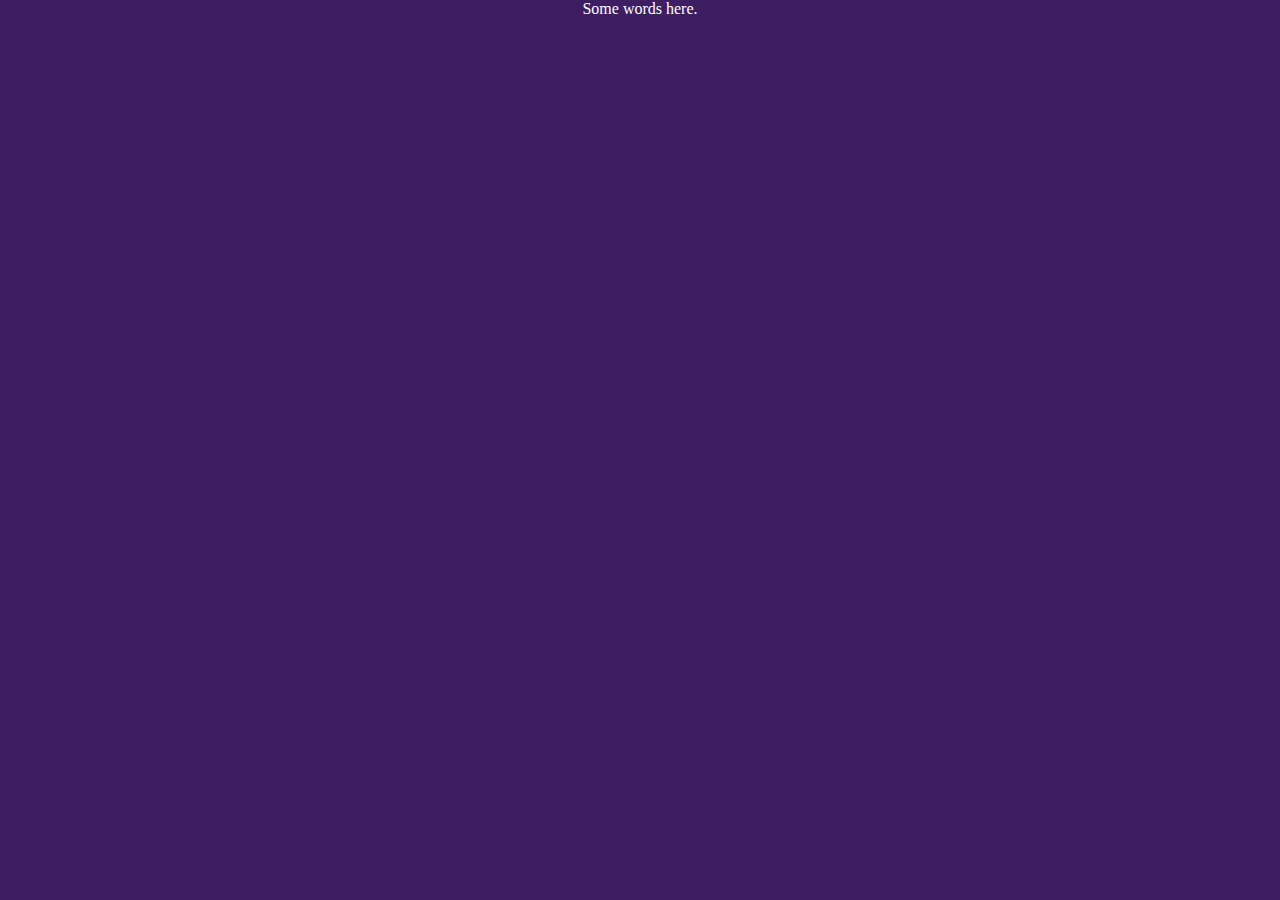
==== camera.html @ c7a12fba "after edge" ====
<!DOCTYPE html>
<html style="height:100%;">

<head>
    <meta http-equiv="Content-Type" content="text/html; charset=utf-8" />
    <meta http-equiv="X-UA-Compatible" content="IE=Edge" />
    <title>Untitled</title>
    <!--Adobe Edge Runtime-->
    <meta http-equiv="X-UA-Compatible" content="IE=Edge">
    <!-- include jquery -->
    <script type="text/javascript" src="https://code.jquery.com/jquery-1.11.2.min.js"></script>
    <script type="text/javascript" src="includes/main_action.js"></script>
    <!-- include Edge animate Action-->
    <script type="text/javascript" charset="utf-8" src="edge_includes/edge.5.0.1.min.js"></script>
    <style>
        .edgeLoad-EDGE-17128933 {
            visibility: hidden;
        }
    </style>
    <script>
        AdobeEdge.loadComposition('camera', 'EDGE-17128933', {
            scaleToFit: "none",
            centerStage: "horizontal",
            minW: "480px",
            maxW: "undefined",
            width: "100%",
            height: "100%"
        }, {
            dom: []
        }, {
            dom: []
        });
    </script>
    <!--Adobe Edge Runtime End-->


    <link rel="stylesheet" type="text/css" charset="utf-8" href="styles/style.css" />
</head>

<body style="margin:0;padding:0;height:100%; background-color:#3E1E63">

    <div id="Stage" class="EDGE-17128933">
        <div id="memo_words_container">
            <div id="memo_words">
                Some words here.
            </div>
        </div>
    </div>

</body>

</html>
---- styles/style.css ----
/*@font-face {*/
/*    font-family: myFirstFont;*/
/*    src: url(sansation_light.woff);*/
/*}*/

#memo_words{
    text-align:center;
    color:white;
    /* font-family:myFirstFont; */
    
}
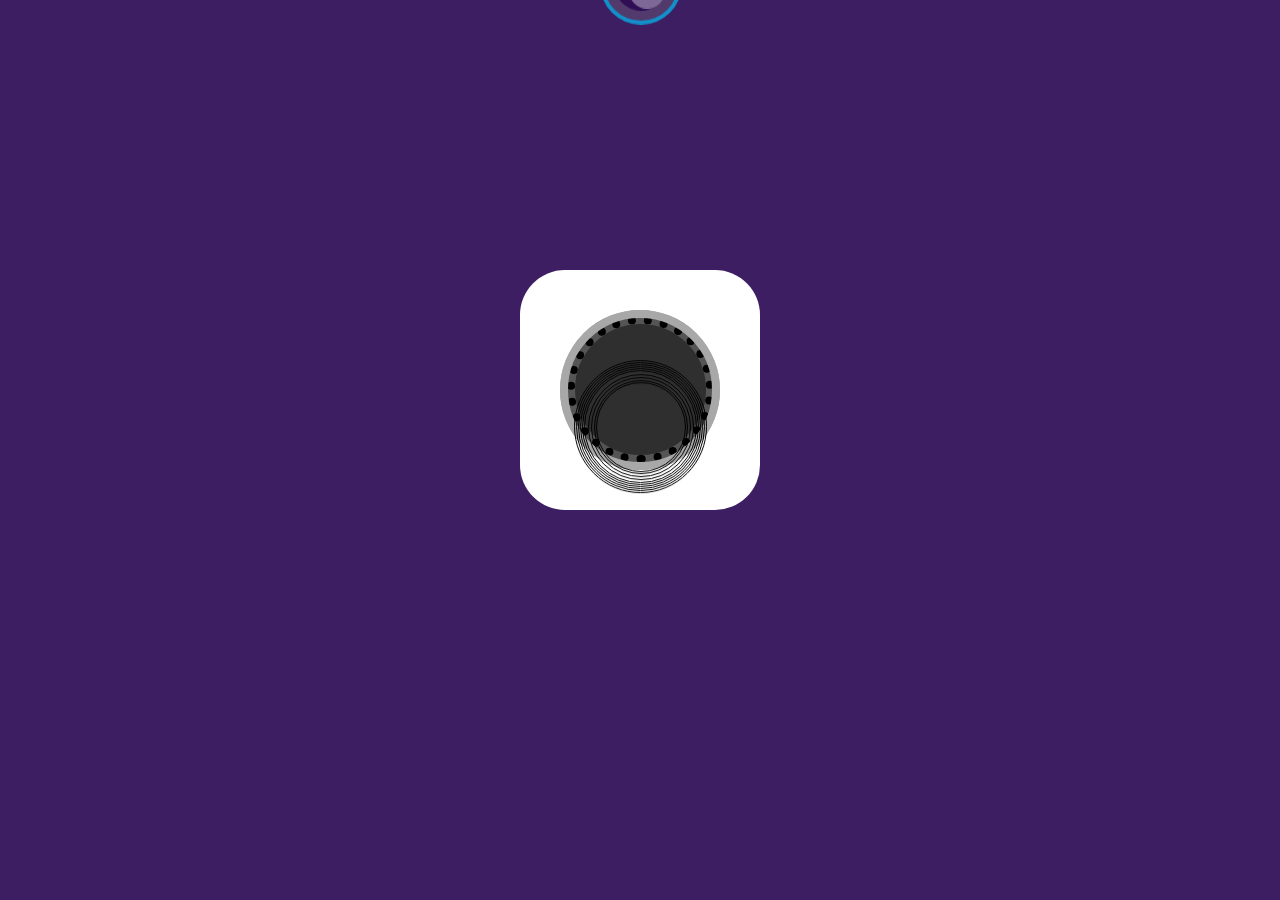
==== commit 0e849831: "layout changes" ====
--- a/camera.html
+++ b/camera.html
@@ -1,11 +1,10 @@
 <!DOCTYPE html>
 <html style="height:100%;">
-
 <head>
-    <meta http-equiv="Content-Type" content="text/html; charset=utf-8" />
-    <meta http-equiv="X-UA-Compatible" content="IE=Edge" />
-    <title>Untitled</title>
-    <!--Adobe Edge Runtime-->
+	<meta http-equiv="Content-Type" content="text/html; charset=utf-8"/>
+	<meta http-equiv="X-UA-Compatible" content="IE=Edge"/>
+	<title>Camera</title>
+<!--Adobe Edge Runtime-->
     <meta http-equiv="X-UA-Compatible" content="IE=Edge">
     <!-- include jquery -->
     <script type="text/javascript" src="https://code.jquery.com/jquery-1.11.2.min.js"></script>
@@ -13,40 +12,27 @@
     <!-- include Edge animate Action-->
     <script type="text/javascript" charset="utf-8" src="edge_includes/edge.5.0.1.min.js"></script>
     <style>
-        .edgeLoad-EDGE-17128933 {
-            visibility: hidden;
-        }
+        .edgeLoad-EDGE-17128933 { visibility:hidden; }
     </style>
-    <script>
-        AdobeEdge.loadComposition('camera', 'EDGE-17128933', {
-            scaleToFit: "none",
-            centerStage: "horizontal",
-            minW: "480px",
-            maxW: "undefined",
-            width: "100%",
-            height: "100%"
-        }, {
-            dom: []
-        }, {
-            dom: []
-        });
-    </script>
-    <!--Adobe Edge Runtime End-->
+    <link rel="stylesheet" type="text/css" charset="utf-8" href="styles/style.css" />
+<script>
+   AdobeEdge.loadComposition('camera', 'EDGE-17128933', {
+    scaleToFit: "none",
+    centerStage: "horizontal",
+    minW: "480px",
+    maxW: "undefined",
+    width: "768px",
+    height: "100%"
+}, {dom: [ ]}, {dom: [ ]});
+</script>
+<!--Adobe Edge Runtime End-->
 
-
-    <link rel="stylesheet" type="text/css" charset="utf-8" href="styles/style.css" />
 </head>
-
-<body style="margin:0;padding:0;height:100%; background-color:#3E1E63">
-
-    <div id="Stage" class="EDGE-17128933">
-        <div id="memo_words_container">
-            <div id="memo_words">
-                Some words here.
-            </div>
+<body>
+	<div id="Stage" class="EDGE-17128933">
+	    <div id="memo_words">
+            Some words here.
         </div>
-    </div>
-
+	</div>
 </body>
-
 </html>--- a/styles/style.css
+++ b/styles/style.css
@@ -6,6 +6,19 @@
 #memo_words{
     text-align:center;
     color:white;
+    visibility : hidden;
+    display:block;    
     /* font-family:myFirstFont; */
-    
+}
+
+
+body {
+     background-color:#3E1E63;
+     margin:0;
+     padding:0;
+     height:100%;
+}
+
+#Stage_photos {
+    visibility:hidden;
 }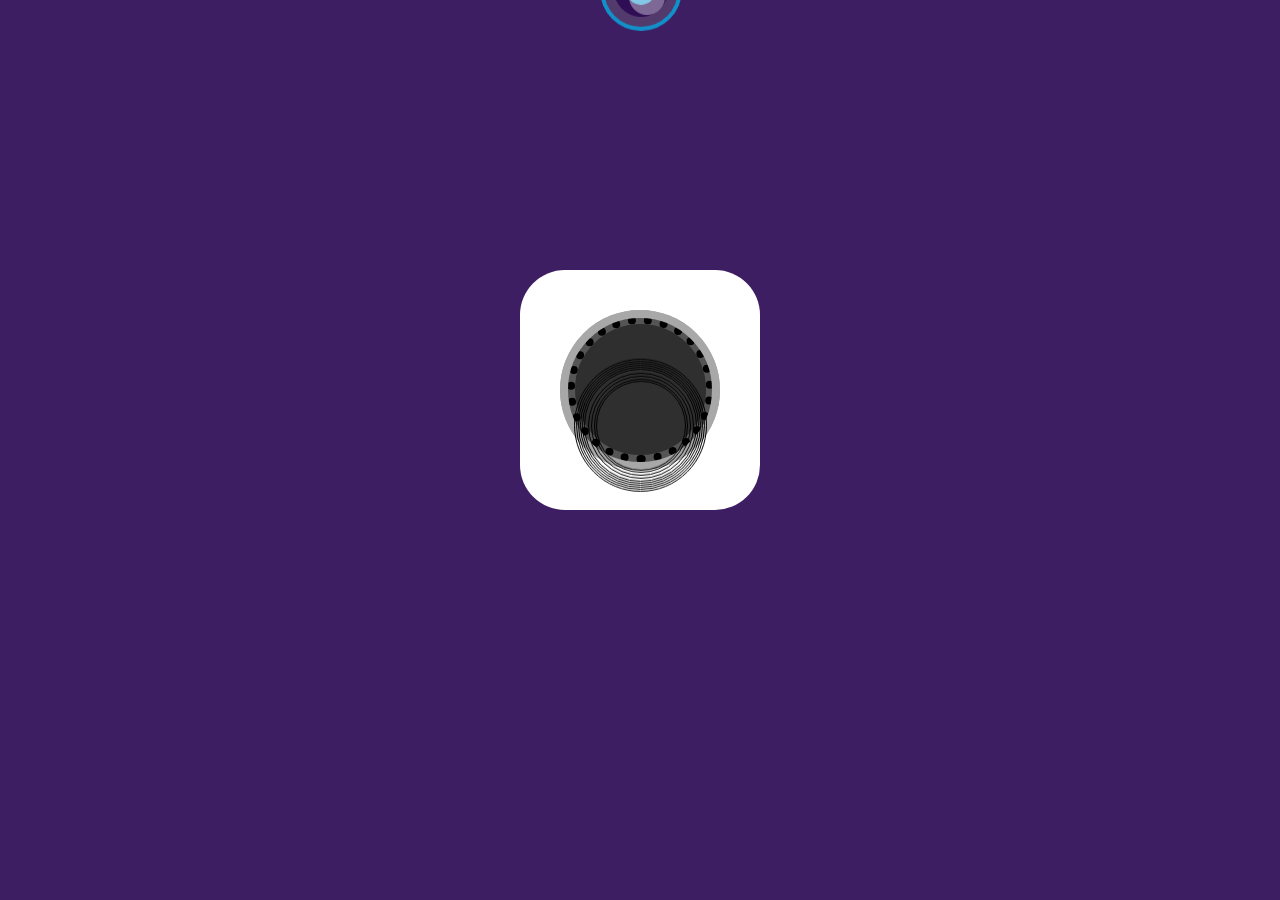
==== commit dab1b8ca: "edit styles" ====
--- a/camera.html
+++ b/camera.html
@@ -31,7 +31,8 @@
 <body>
 	<div id="Stage" class="EDGE-17128933">
 	    <div id="memo_words">
-            Some words here.
+            <div id="memo_title"></div>
+            <div id="memo_txt"></div>
         </div>
 	</div>
 </body>
--- a/styles/style.css
+++ b/styles/style.css
@@ -5,12 +5,23 @@
 
 #memo_words{
     text-align:center;
-    color:white;
     visibility : hidden;
     display:block;    
     /* font-family:myFirstFont; */
 }
 
+#memo_title{
+    display:block;
+    text-align:center;
+    color:white;
+}
+
+#memo_txt{
+    display:block;
+    text-align:left;
+    color:white;
+    margin-top:5px;
+}
 
 body {
      background-color:#3E1E63;
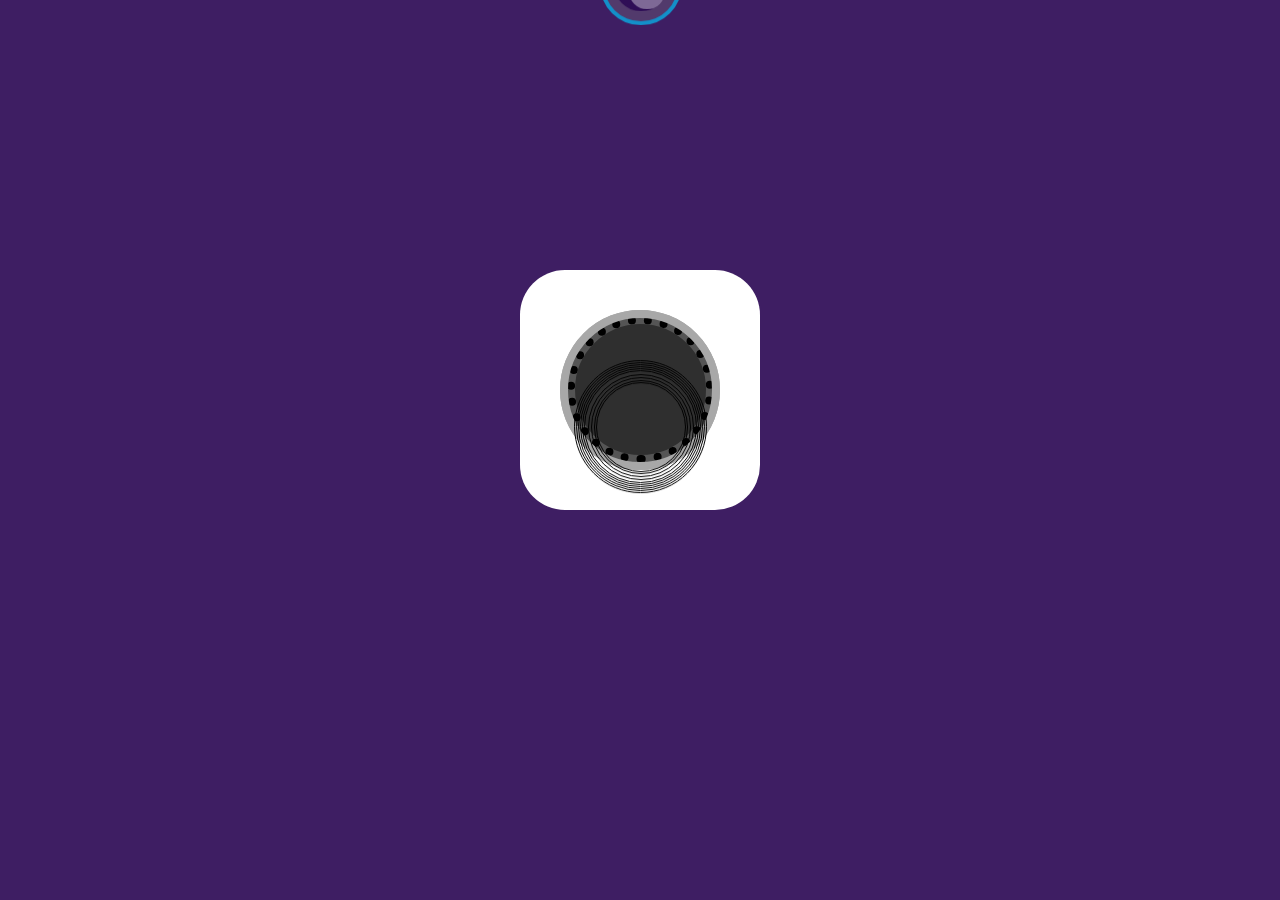
==== commit 0008222a: "use ajax and main_action instead of getJSON  and directly coding" ====
--- a/camera.html
+++ b/camera.html
@@ -4,7 +4,7 @@
 	<meta http-equiv="Content-Type" content="text/html; charset=utf-8"/>
 	<meta http-equiv="X-UA-Compatible" content="IE=Edge"/>
 	<title>Camera</title>
-<!--Adobe Edge Runtime-->
+    <!--Adobe Edge Runtime-->
     <meta http-equiv="X-UA-Compatible" content="IE=Edge">
     <!-- include jquery -->
     <script type="text/javascript" src="https://code.jquery.com/jquery-1.11.2.min.js"></script>
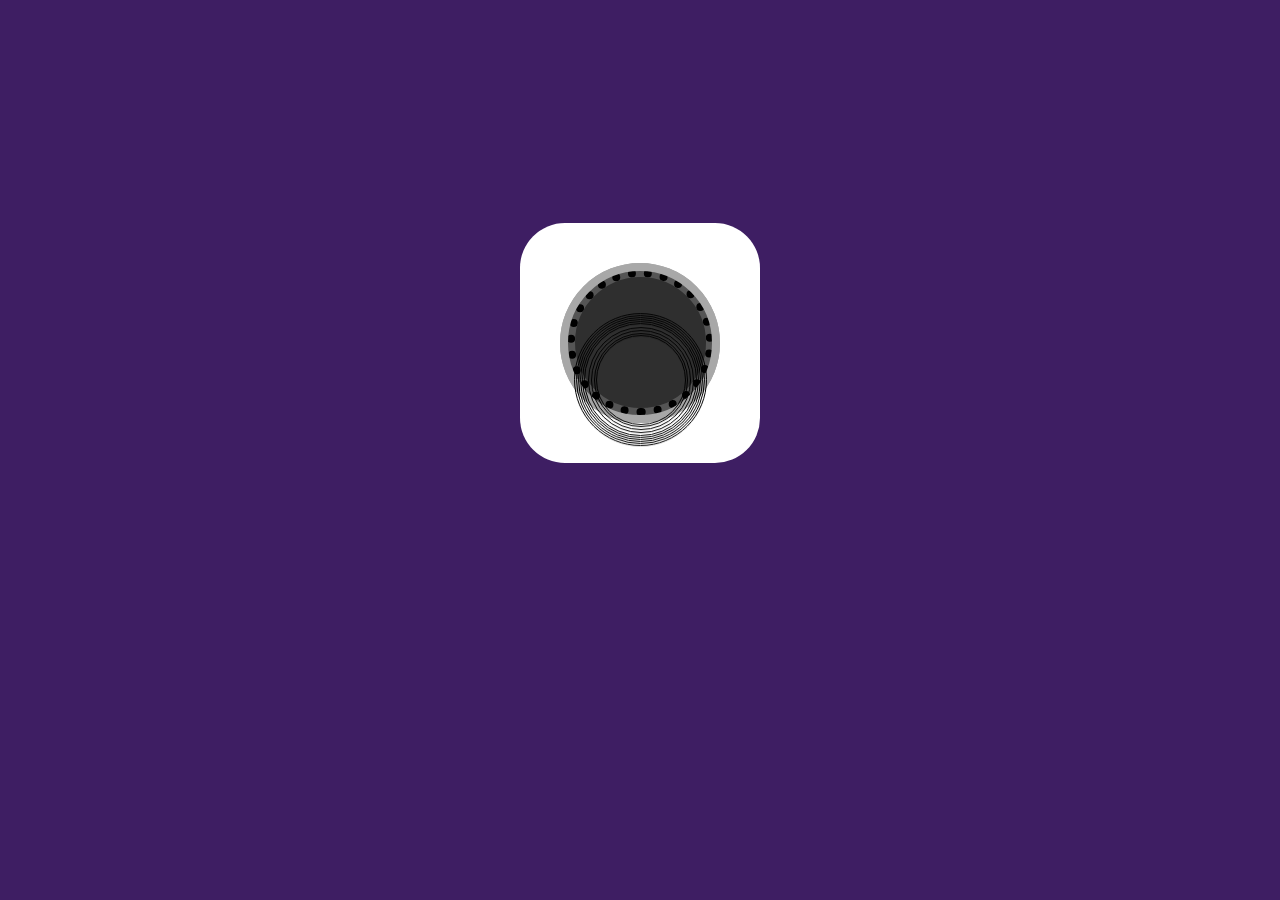
==== commit 207ff597: "preload imgs" ====
--- a/camera.html
+++ b/camera.html
@@ -8,6 +8,7 @@
     <meta http-equiv="X-UA-Compatible" content="IE=Edge">
     <!-- include jquery -->
     <script type="text/javascript" src="https://code.jquery.com/jquery-1.11.2.min.js"></script>
+    <script type="text/javascript" src="includes/jquery.preload.min.js"></script>
     <script type="text/javascript" src="includes/main_action.js"></script>
     <!-- include Edge animate Action-->
     <script type="text/javascript" charset="utf-8" src="edge_includes/edge.5.0.1.min.js"></script>
--- a/styles/style.css
+++ b/styles/style.css
@@ -1,35 +1,43 @@
-/*@font-face {*/
-/*    font-family: myFirstFont;*/
-/*    src: url(sansation_light.woff);*/
-/*}*/
-
-#memo_words{
-    text-align:center;
-    visibility : hidden;
-    display:block;    
-    /* font-family:myFirstFont; */
+#memo_words {
+    text-align: center;
+    visibility: hidden;
+    display: block;
+    width: 40%;
+    font-family: Microsoft JhengHei;
 }
-
-#memo_title{
-    display:block;
-    text-align:center;
-    color:white;
+#memo_title {
+    display: block;
+    text-align: center;
+    color: white;
+    font-size: xx-large;
 }
-
-#memo_txt{
-    display:block;
-    text-align:left;
-    color:white;
-    margin-top:5px;
+#memo_txt {
+    display: block;
+    text-align: left;
+    color: white;
+    margin-top: 26px;
+    font-size: large;
+    
 }
-
 body {
-     background-color:#3E1E63;
-     margin:0;
-     padding:0;
-     height:100%;
+    background-color: #3E1E63;
+    margin: 0;
+    padding: 0;
+    height: 100%;
 }
-
 #Stage_photos {
-    visibility:hidden;
+    visibility: hidden;
+}
+@media only screen and (min-device-width: 320px) and (max-device-width: 568px) {
+    /* for iphone 5 */
+    
+    #memo_txt {
+        font-size: 42px;
+    }
+    #memo_title {
+        font-size: 52px;
+    }
+    #memo_words {
+        width: 70%;
+    }
 }